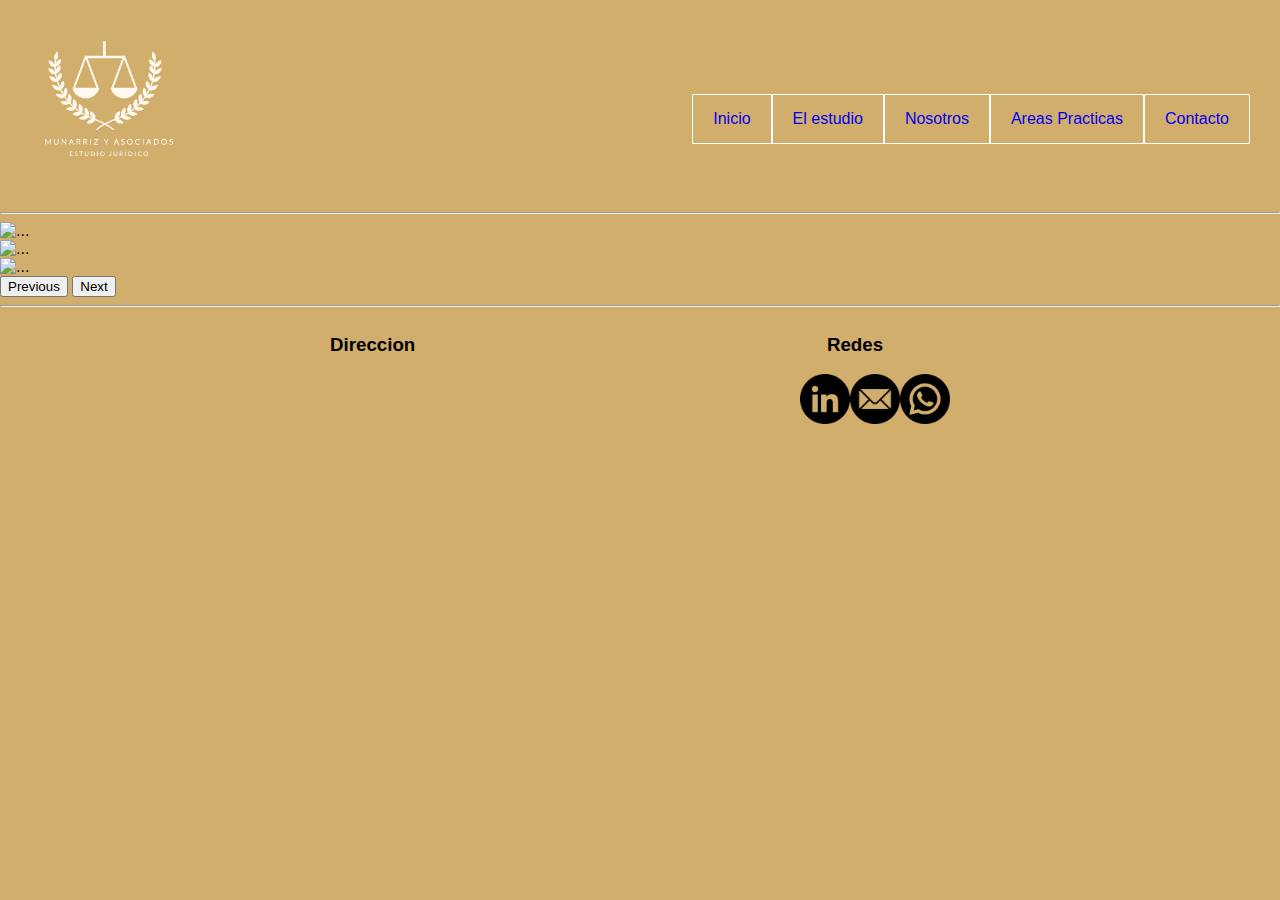
==== pages/elestudio.html @ 76f526b7 "initial commit" ====
<!DOCTYPE html>
<html lang="en">
<head>
    <meta charset="UTF-8">
    <meta http-equiv="X-UA-Compatible" content="IE=edge">
    <meta name="viewport" content="width=device-width, initial-scale=1.0">
    
    <link href="https://cdn.jsdelivr.net/npm/bootstrap@5.1.3/dist/css/bootstrap.min.css" rel="stylesheet" integrity="sha384-1BmE4kWBq78iYhFldvKuhfTAU6auU8tT94WrHftjDbrCEXSU1oBoqyl2QvZ6jIW3" crossorigin="anonymous">


    <link rel="stylesheet" href="../mail.css">
    
    <title>Tercer entrega</title>


</head>
<body>
 
<header>
    <div class="fondo-header"><img class="logo" src="../img/logo2.png" width="150px" height="150px" alt="">
    <input type="checkbox" id="btn-menu">
    <label for="btn-menu"><img src="../img/menus.png" width="30px" height="30px" alt=""></label>

    

    <nav class="menu">
        <ul>
            <li><a href="../index.html">Inicio</a></li>
            <li><a href="elestudio.html">El estudio</a></li>
            <li><a href="nosotros.html">Nosotros</a></li>
            <li><a href="areas-practicas.html">Areas Practicas</a></li>
            <li><a href="contacto.html">Contacto</a></li>

        </ul>
        
    </nav>

    </div>


</header>
<hr>
<main>

    <div id="carouselExampleControls" class="carousel slide" data-bs-ride="carousel">
        <div class="carousel-inner">
          <div class="carousel-item active">
            <img src="https://dummyimage.com/600x400/000/fff" class="d-block w-100" alt="...">
          </div>
          <div class="carousel-item">
            <img src="https://dummyimage.com/600x400/000/fff" class="d-block w-100" alt="...">
          </div>
          <div class="carousel-item">
            <img src="https://dummyimage.com/600x400/000/fff" class="d-block w-100" alt="...">
          </div>
        </div>
        <button class="carousel-control-prev" type="button" data-bs-target="#carouselExampleControls" data-bs-slide="prev">
          <span class="carousel-control-prev-icon" aria-hidden="true"></span>
          <span class="visually-hidden">Previous</span>
        </button>
        <button class="carousel-control-next" type="button" data-bs-target="#carouselExampleControls" data-bs-slide="next">
          <span class="carousel-control-next-icon" aria-hidden="true"></span>
          <span class="visually-hidden">Next</span>
        </button>
      </div>


</main>

<hr>
<footer>

    <div class="contenedor-footer">


        <div class="direccion">
            <h3 class="direccion-footer">Direccion</h3>

            <iframe class="mapa-uno" src="https://www.google.com/maps/embed?pb=!1m18!1m12!1m3!1d3203.0619921773596!2d-61.75327748498202!3d-36.60081597338239!2m3!1f0!2f0!3f0!3m2!1i1024!2i768!4f13.1!3m3!1m2!1s0x95ea99cd9104d57d%3A0xe386848defdc05e5!2sJorge%20Newbery%20%26%20Maip%C3%BA%2C%20B6555%20Daireaux%2C%20Provincia%20de%20Buenos%20Aires!5e0!3m2!1ses!2sar!4v1648667855540!5m2!1ses!2sar" width="100  " height="100" style="border:0;" allowfullscreen="" loading="lazy" referrerpolicy="no-referrer-when-downgrade"></iframe>
         </div>
        <div class="cubo-redes">
            <h3 class="redes">Redes</h3>
            <ul class="ul-iconos-redes">
            <li>
                <a class="logo-redes" href="URL DESTINO"><img src="../iconos/linked.png" width="50" height="50" ></a>
            </li>
             <li>
                <a class="logo-redes" href="URL DESTINO"><img src="../iconos/mail.png" width="50" height="50" ></a>
            </li>
            <li>
                <a class="logo-redes" href="URL DESTINO"><img src="../iconos/whatsapp.png" width="50" height="50" ></a>
            </li>
            </ul>
        </div>
        
    </div>


</footer>

<script src="https://cdn.jsdelivr.net/npm/bootstrap@5.1.3/dist/js/bootstrap.bundle.min.js" integrity="sha384-ka7Sk0Gln4gmtz2MlQnikT1wXgYsOg+OMhuP+IlRH9sENBO0LRn5q+8nbTov4+1p" crossorigin="anonymous"></script>
</body>
</html>
---- mail.css ----
body {
    margin: 0;
    font-family: sans-serif;
}

header {
    width: 100%;
    background: #d2ae6d;
}


#btn-menu {
    display: none;
}

header label {
    display: none;
    width: 30px;
    height: 30px;
    padding: 10px;
    border-right: 1px solid #fff ;

}

.logo {
    position: relative;
    top: 30px;
    left: 30px;
 
     
 }

header label:hover {
    cursor: pointer;
    background: rgba(0,0,0,0.3);
}

.menu ul {
    margin: 0;
    list-style: none;
    padding: 0;
    display: flex;
    justify-content: end;
    position: relative;
    top: -60px;
    left: -30px;
    

}

.menu li {
    border-right: #d2ae6d;
    border: 1px solid #fff;

}


.menu li:hover {
    background: rgba(0,0,0,0.3);
    border: 1px solid rgb(237, 232, 66);
}

.menu li a {
    display: block;
    padding: 15px 20px;
    text-decoration: none;
}

body {
    background-color: #d2ae6d;
}


.contenedor-articulos {
    display: flex;
    flex-direction: wrap ;
    flex-wrap: wrap;
    justify-content: center;
    justify-content: space-evenly;
}

.article-uno {

    width: 300px
}

.titulo-articulo {
    display: flex;
    
    justify-content: center;
}

.contenedor-footer {
    display: flex;
    flex-direction: wrap ;
    flex-wrap: wrap;
    justify-content: center;
    justify-content: space-evenly;
}

.ul-iconos-redes {
    list-style-type:none ;
    display: flex; 
    justify-content: center;
}

.redes {
    display: flex;
    justify-content: center;
}

.formulario {
    display: flex;
    flex-direction: wrap ;
    flex-wrap: wrap;
    justify-content: center;
    justify-content: space-evenly;
}

.texto-formulario {
    display: flex;
    justify-content: center;
}
.cuadro-nombre {
    display: flex;
    justify-content: center;
}



 




@media screen and (max-width:768px){

    header label {
        display: block;
        
    }

    .menu {
        position: absolute;
        background:#d2ae6d ;
        width: 40%;
        margin-left: -40%;
        transition: all 0.5s;
        transition-delay: .1;
        
        
        
    }

    .menu ul {
        flex-direction: column;
        position: relative;
        top: 0px;
        left: 0px;
        
    }

    .menu li { 
        border-top: 1px solid #fff; 
    }

    #btn-menu:checked ~ .menu {
        margin: 0;
    }

    .logo{
        display: block;
        margin: 0px auto;
        left: 0px;
        top: 30px;
       }






}
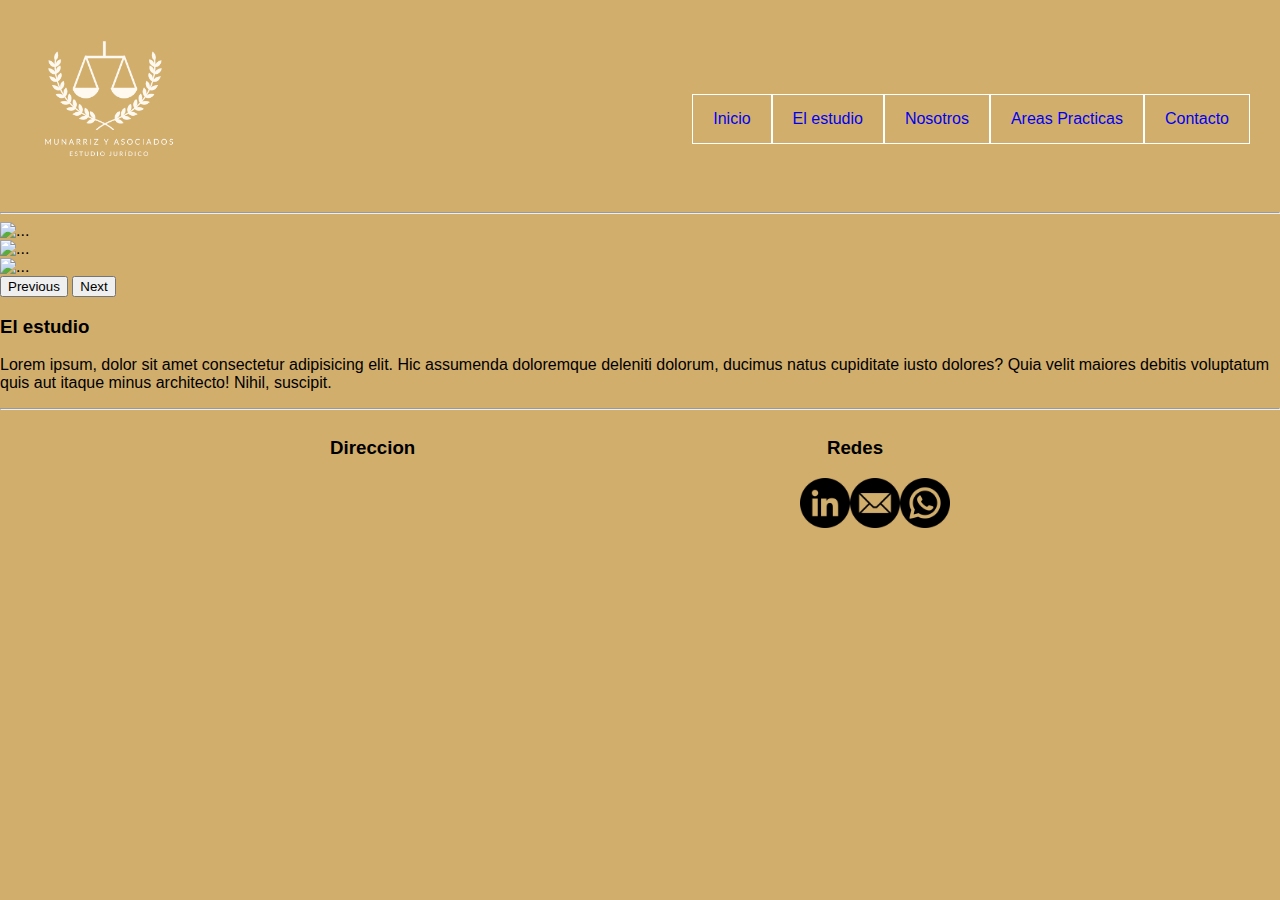
==== commit 221dc719: "tercer subida" ====
--- a/pages/elestudio.html
+++ b/pages/elestudio.html
@@ -42,7 +42,10 @@
 <hr>
 <main>
 
-    <div id="carouselExampleControls" class="carousel slide" data-bs-ride="carousel">
+  <div class="w-100 d-flex flex-wrap justify-content-center">
+
+  
+    <div id="carouselExampleControls " class="carousel slide" data-bs-ride="carousel">
         <div class="carousel-inner">
           <div class="carousel-item active">
             <img src="https://dummyimage.com/600x400/000/fff" class="d-block w-100" alt="...">
@@ -63,8 +66,13 @@
           <span class="visually-hidden">Next</span>
         </button>
       </div>
+    </div>
 
 
+    <div>
+      <h3 class="d-flex flex-wrap justify-content-center">El estudio</h3>
+      <p class="text-center w-50 m-auto col-sm-12 ">Lorem ipsum, dolor sit amet consectetur adipisicing elit. Hic assumenda doloremque deleniti dolorum, ducimus natus cupiditate iusto dolores? Quia velit maiores debitis voluptatum quis aut itaque minus architecto! Nihil, suscipit.</p>
+    </div>
 </main>
 
 <hr>
